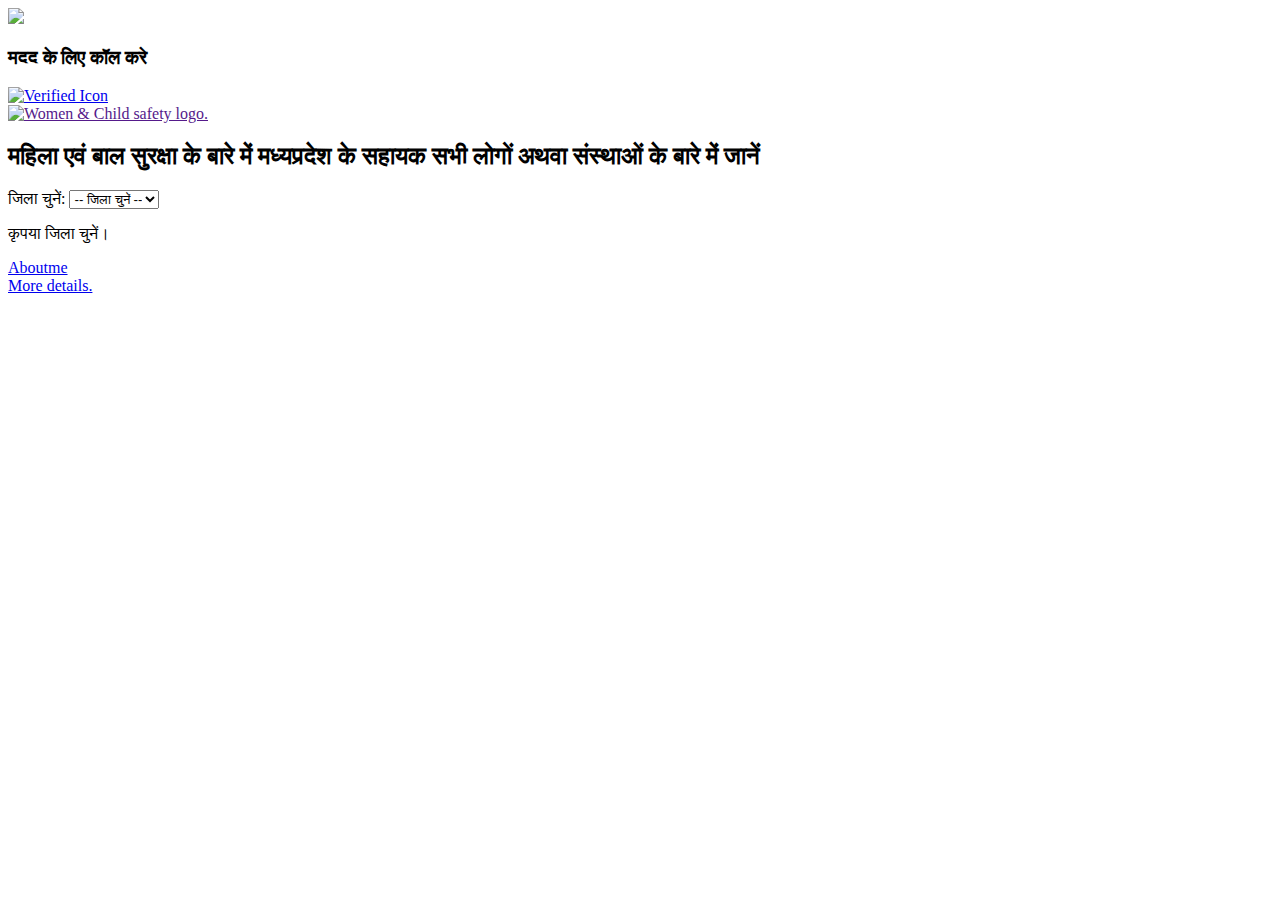
==== index.html @ 2813f99f "Rename index (1).html to index.html" ====
<!DOCTYPE html>
<html lang="en">
<head>
  <meta charset="UTF-8">
  <meta name="viewport" content="width=device-width, initial-scale=1.0">
  <title>District Help Info</title>
  <!-- Link CSS -->
  <link rel="stylesheet" href="style.css">
</head>
<body>
  <div id="container">
     <div id="head">
        <a href="https://mpwcdmis.gov.in/"><img class="head-img" src="https://i.ibb.co/cTgbTpz/1200px-Emblem-of-Madhya-Pradesh-svg.png" alt=" " border="0"></a>
        <h3> मदद के लिए कॉल करे</h3> <a href=" ">
            <img
class="head-img" src="https://i.ibb.co/n8DpBhr/Copy-of-BLUE-TICK-ICON.png"
alt="Verified Icon" border="0"> </a>
    </div>
    
    
<div id="main">
    <a
        href=""><img class="w" src="https://i.ibb.co/fHB0j3T/IMG-20250111-195910.jpg" alt="Women & Child safety logo." border="0"></a>
        <h2> महिला एवं बाल सुरक्षा के बारे में मध्यप्रदेश के सहायक सभी लोगों अथवा संस्थाओं के बारे में जानें</h2>
    </div>
    
    
    <!-- Dropdown for districts -->
    <div class="block">
      <label for="districts">जिला चुनें:</label>
      <select id="districts">
        <option value="">-- जिला चुनें --</option>
        <option value="Dewas">देवास</option>
<option value="Dhar">धार</option>
<option value="Shyopur">श्योपुर</option>
<option value="Riwa">रीवा</option>
<option value="Bhopal">भोपाल</option>
<option value="Indore">इंदौर</option>
<option value="Gawliyar">ग्वालियर</option>
        <option value="Ujjain">उज्जैन</option>
        <option value="aagarmalva">आगर-मालवा</option>
        <option value="Meerut">मेरठ</option>
        <option value="sazapur">शाजापुर</option>
        <option value="Ratlam">रतलाम</option>
        <option value="Mandsor">मंदसौर</option>
        <option value="Nimana">नीमच</option>
        <option value="Nanoota">ननोता</option>
        <option value="Devbandh">देवबंद</option>
        <option value="Rampur">रामपुर</option>
      </select>
      
      
          <div id="districtDetails" class="info-box">
      <p>कृपया जिला चुनें।</p>
    </div>
    </div>

   

  <div id="foot">
    <a href="aboutme.html">
      Aboutme</a>
  </div>
  <div id="more">

    <a href="More details.html">More details.</a>
  </div>
    
 

  <!-- Link JavaScript -->
  <script src="script.js"></script>
</body>
</html>
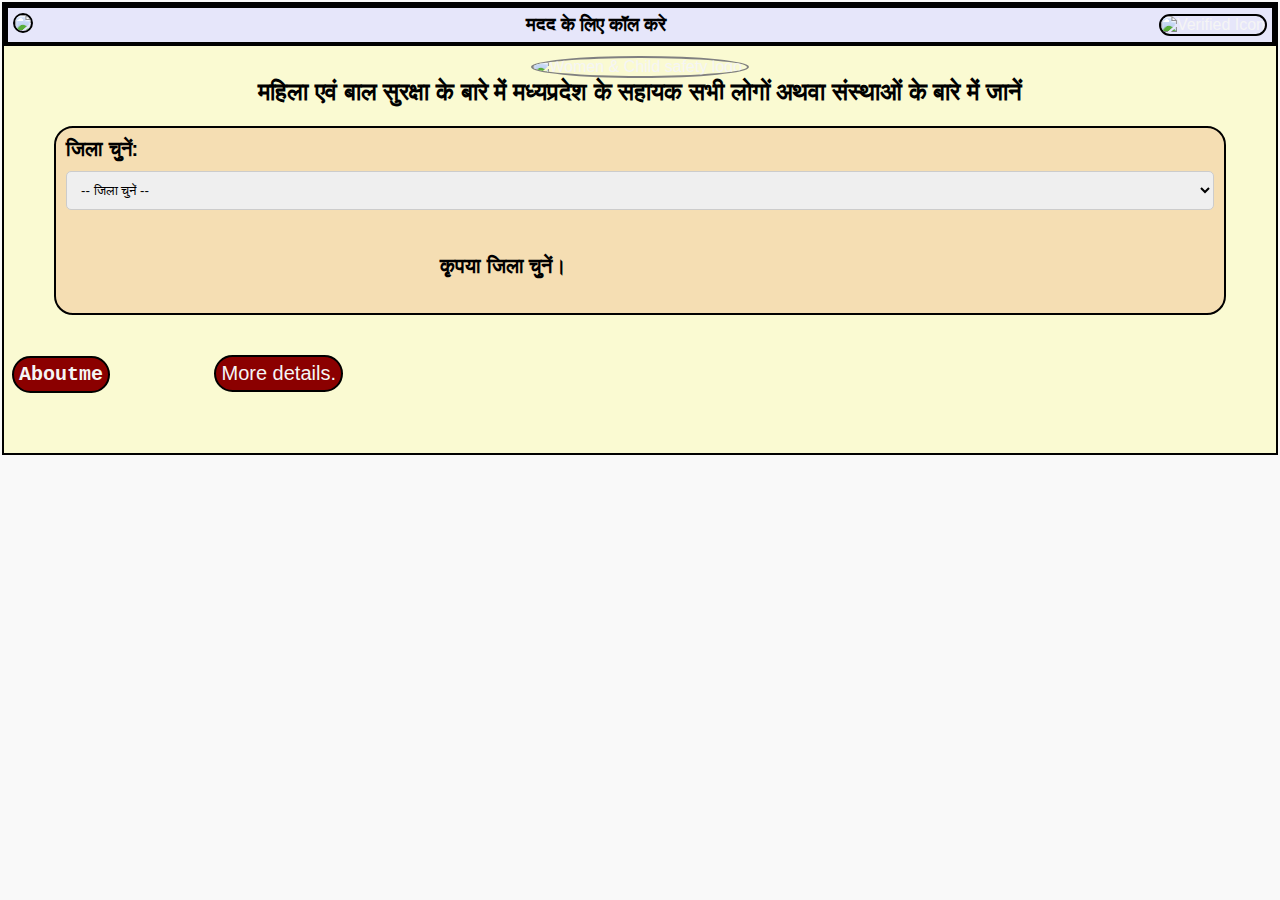
==== commit 3c9c2981: "Update index.html" ====
--- a/index.html
+++ b/index.html
@@ -10,7 +10,7 @@
 <body>
   <div id="container">
      <div id="head">
-        <a href="https://mpwcdmis.gov.in/"><img class="head-img" src="https://i.ibb.co/cTgbTpz/1200px-Emblem-of-Madhya-Pradesh-svg.png" alt=" " border="0"></a>
+        <a><img class="head-img" src="https://i.ibb.co/cTgbTpz/1200px-Emblem-of-Madhya-Pradesh-svg.png" alt=" " border="0"></a>
         <h3> मदद के लिए कॉल करे</h3> <a href=" ">
             <img
 class="head-img" src="https://i.ibb.co/n8DpBhr/Copy-of-BLUE-TICK-ICON.png"
--- a/style.css
+++ b/style.css
@@ -0,0 +1,217 @@
+/* Basic styling */
+body {
+  font-family: Arial, sans-serif;
+  margin: 0;
+  padding: 2px;
+  background-color: #f9f9f9;
+}
+
+.container {
+  max-width: 600px;
+  margin: 0 auto;
+  background: #ffffff;
+  padding: 2px;
+  box-shadow: 0 4px 8px rgba(0, 0, 0, 0.1);
+  border-radius: 8px;
+}
+
+h1 {
+  text-align: center;
+  color: #333;
+}
+
+label {
+  font-weight: bold;
+  display: block;
+  margin-bottom: 10px;
+}
+
+select {
+  width: 100%;
+  padding: 10px;
+  margin-bottom: 20px;
+  border: 1px solid #ccc;
+  border-radius: 5px;
+}
+
+.details {
+  text-align: center;
+}
+
+.details p {
+  font-size: 18px;
+  color: #555;
+  margin-bottom: 10px;
+}
+
+.details img {
+  max-width: 100%;
+  height: auto;
+  border-radius: 8px;
+  box-shadow: 0 2px 4px rgba(0, 0, 0, 0.1);
+}
+
+
+
+img{
+  height: 90px;
+  width: 100px;
+  border-radius:999px;
+  border: 2px solid black;
+  margin-left: px;
+}
+
+
+
+
+
+* {
+    text-decoration: none;
+    margin: 0;
+    padding: 0;
+}
+#container {
+    font-family: Arial, sans-serif;
+    margin: px;
+    border: 2px solid black;
+    padding-bottom: 60px;
+    background: lightgoldenrodyellow;
+}
+#head {
+    display: flex;
+    align-items: center;
+    justify-content: space-between;
+    border: 4px solid black;
+    padding: 5px;
+    background-color: lavender;
+    margin: px;
+    margin-bottom: 0;
+}
+.head-img {
+    height: 60px;
+    width: 60px;
+}
+.home {
+    color: black;
+    text-decoration: none;
+}
+#main {
+    border: px solid black;
+    display: flex;
+    flex-direction: column;
+    padding-left: 20px;
+    padding-right: 20px;
+    margin-bottom: 20px;
+    align-items: center;
+}
+.block {
+    display: flex;
+    flex-direction: column;
+    border: 2px solid black;
+    margin: 10px 50px 40px 50px;
+    font-size: 20px;
+    padding: 10px;
+    font-weight: bold;
+    background: wheat;
+    border-radius: 19px;
+}
+.women {
+    padding-top: 30px;
+    width: 125px;
+    height: 125px;
+}
+.home {
+    color: black;
+    text-decoration: none;
+}
+.btn {
+    color: white;
+    background-color:darkred;
+    margin-top: 5px;
+    border-radius: 999px;
+    padding: 5px;
+    margin: 15px;
+    font-size: 15px;
+}
+.fbtn {
+    color: black;
+    font-weight: bold;
+    font-family: 'Times New Roman', Times, serif;
+    background-color: silver;
+    margin-top: 5px;
+    border-radius: 999px;
+    padding: 5px;
+}
+#foot {
+    color: whitesmoke;
+    display: inline-block;
+    align-items: flex-end;
+    justify-content: flex-start;
+    background-color: Darkred;
+    border: 2px solid black;
+    border-radius: 999px;
+    font-weight: bold;
+    padding:5px;
+  margin-left: 8px;
+    font-size: 20px;
+    font-family: 'Courier New', Courier, monospace;
+}
+#more {
+     color: whitesmoke;
+    background-color: darkred;
+    border: 2px solid black;
+    display: inline-block;
+    align-items: center;
+    margin-left: 100px;
+    padding: 5px;
+    font-size: 20px;
+    border-radius: 999px;
+}
+.w{
+    height: 250px;
+    width: 250px;
+    margin-top: 10px;
+    border-radius: 50%;
+    border: 2px solid grey;
+}
+#district{
+    font-size: 15px;
+    font-weight: bold;
+   
+}
+
+a{
+  color: whitesmoke;
+}
+
+.info-box{
+    
+    border: px solid black;
+    margin: 5px auto;
+    padding: 20px;
+    width: 90%;
+    max-width: 400px;
+    text-align: left;
+    position: relative;
+    border-radius: 8px;
+    
+    }
+
+    .info-image {
+      position: absolute;
+      top: 15px;
+      left: 15px;
+      width: 50px;
+      height: 50px;
+     
+    }
+
+    #officer-info {
+      margin-left: 80px;
+      font-size: 16px;
+      line-height: 1.6;
+    }
+    .me{
+      height: 100px;
+      width: 100px;
+    }
